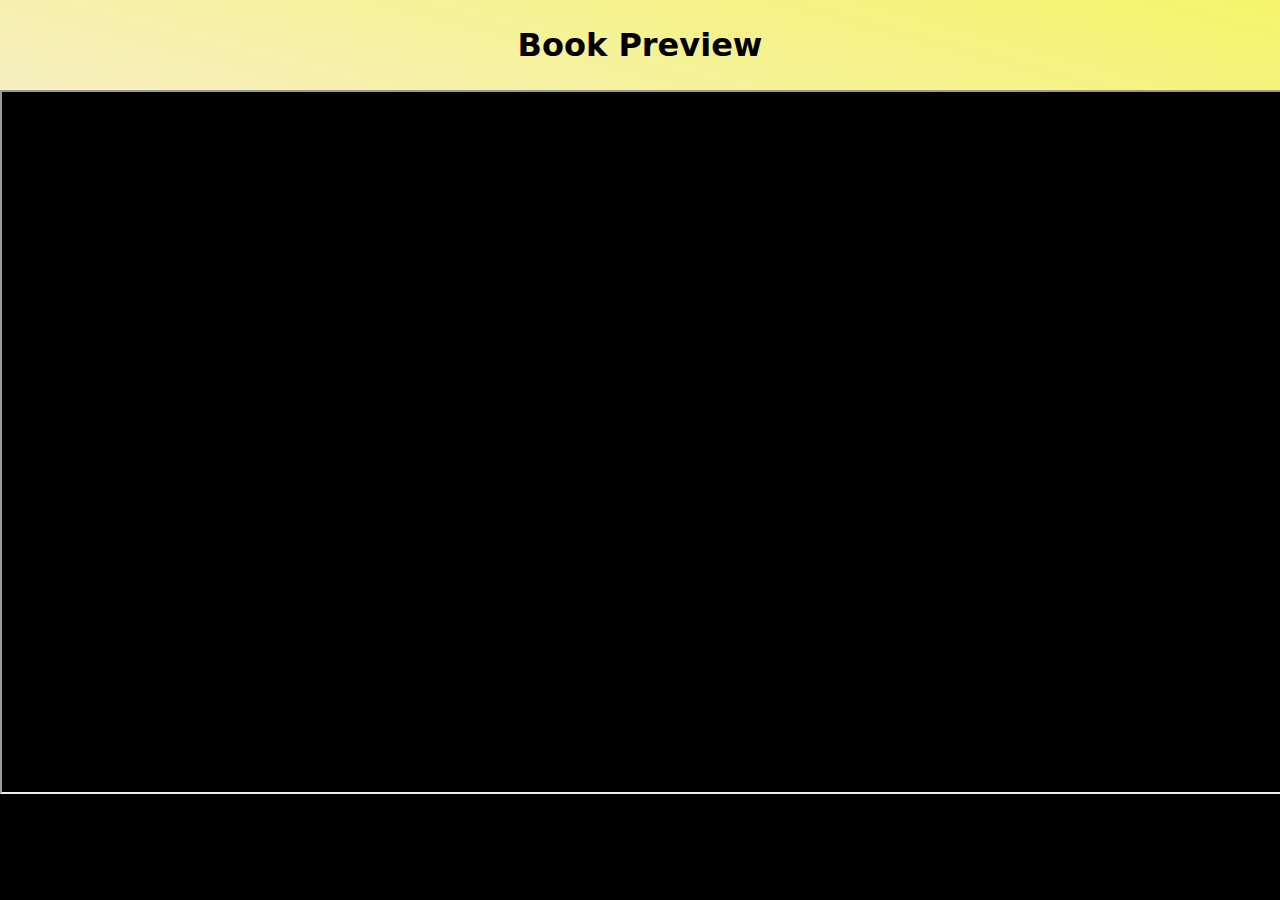
==== book.html @ 31c0eaf1 "Add files via upload" ====
<!DOCTYPE html>
<html lang="en">
<head>
    <meta charset="UTF-8">
    <meta name="viewport" content="width=device-width, initial-scale=1.0">
    <title>Book Preview</title>
    <link rel="stylesheet" href="styles.css">
</head>
<body>
    <header>
        <h1>Book Preview</h1>
    </header>
    <main>
        <section id="book-preview">
            <iframe id="bookFrame" width="100%" height="700px"></iframe>
        </section>
    </main>
    <!-- <footer>
        <p>&copy; 2024 EduResource. All rights reserved.</p>
    </footer> -->
    <script src="bookScript.js"></script>
</body>
</html>
---- styles.css ----
body {
    margin: 0;
    font-family: system-ui, -apple-system, BlinkMacSystemFont, 'Segoe UI', Roboto, Oxygen, Ubuntu, Cantarell, 'Open Sans', 'Helvetica Neue', sans-serif;
    background-color: #000;
    color: #FFD700;
    text-align: center;
}

header {
    background: linear-gradient(15deg , rgb(246, 239, 193) , rgb(245, 245, 106));
    color: #000;
    padding: 0.3rem;
}

input[type="text"] {
    width: 60%;
    padding: 0.5rem;
    font-size: 1rem;
}

button {
    padding: 0.5rem 1rem;
    font-size: 1rem;
    background-color: #FFD700;
    color: #000;
    border: none;
    border-color: 2px solid white;
    cursor: pointer;
}

button:hover {
    background-color: #DAA520;
}

#featured-books, #book-categories {
    margin-top: 2rem;
}

#results {
    margin-top: 2rem;
    display: flex;
    flex-wrap: wrap;
    justify-content: center;
}

.book {
    margin: 1rem;
    padding: 1rem;
    border: 1px solid #FFD700;
    background-color: #333;
    width: 200px;
    text-align: left;
}

.book img {
    width: 100%;
    height: auto;
}

.book button {
    color: #000;
    background-color: #FFD700;
    border-radius: 10px;
    border-color: 2px white;
    border: none;
    padding: 0.5rem 1rem;
    margin-top: 0.5rem;
    cursor: pointer;
}

.book button:hover {
    background-color: #DAA520;
}
section{
    button{
        margin: 10px;
        border-radius: 10px;
    }
}
nav{
    margin: 20px;
    a{
        color: black;
        font-weight: 600;
        text-decoration: none;
        margin: 10px;
        padding: 10px;
        margin: 10px;
        border: 1px solid black;
        border-radius: 10px;
        &:hover{
            background-color: rgb(142, 152, 85);
            border-radius: 10px;
            border-color: 1px solid whitesmoke;
            color: white;
        }
    }
}
#searchInput{
    height: 40px;
    padding-left: 20px;
    border-radius: 20px;
    margin-top: 20px;
}
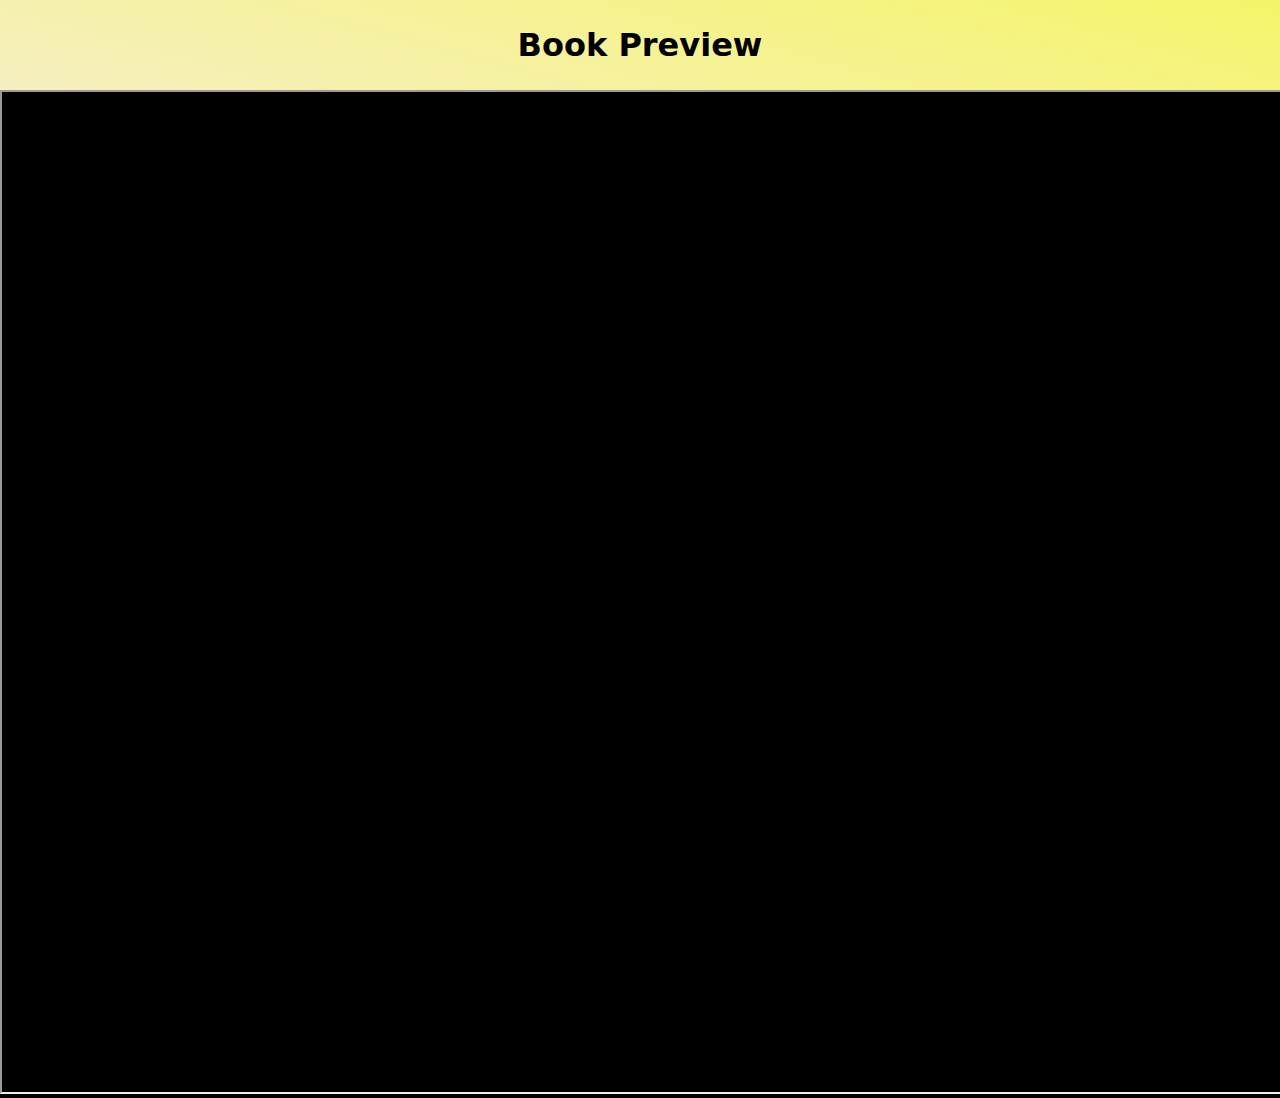
==== commit f6569562: "Add files via upload" ====
--- a/book.html
+++ b/book.html
@@ -4,6 +4,7 @@
     <meta charset="UTF-8">
     <meta name="viewport" content="width=device-width, initial-scale=1.0">
     <title>Book Preview</title>
+    <link rel="icon" type="image/x-icon" href="icon.png">
     <link rel="stylesheet" href="styles.css">
 </head>
 <body>
@@ -12,7 +13,7 @@
     </header>
     <main>
         <section id="book-preview">
-            <iframe id="bookFrame" width="100%" height="700px"></iframe>
+            <iframe id="bookFrame" width="100%" height="1000px"></iframe>
         </section>
     </main>
     <!-- <footer>
--- a/styles.css
+++ b/styles.css
@@ -9,6 +9,7 @@
 header {
     background: linear-gradient(15deg , rgb(246, 239, 193) , rgb(245, 245, 106));
     color: #000;
+    height: auto;
     padding: 0.3rem;
 }
 
@@ -78,22 +79,12 @@
     }
 }
 nav{
-    margin: 20px;
-    a{
-        color: black;
-        font-weight: 600;
-        text-decoration: none;
-        margin: 10px;
-        padding: 10px;
-        margin: 10px;
-        border: 1px solid black;
-        border-radius: 10px;
-        &:hover{
-            background-color: rgb(142, 152, 85);
-            border-radius: 10px;
-            border-color: 1px solid whitesmoke;
-            color: white;
-        }
+    margin: 10px;
+    height: auto;
+    button{
+        /* height: 30px; */
+        background-color: #ffd9006b;
+        border-radius: 10px;border: 2px solid white;
     }
 }
 #searchInput{
@@ -102,3 +93,14 @@
     border-radius: 20px;
     margin-top: 20px;
 }
+.show{
+    height: 0px;
+    overflow: hidden;
+}
+.show.active{
+    height: auto;
+    transition-duration: 1s;
+}
+#seeall{
+    margin: 10px;
+}